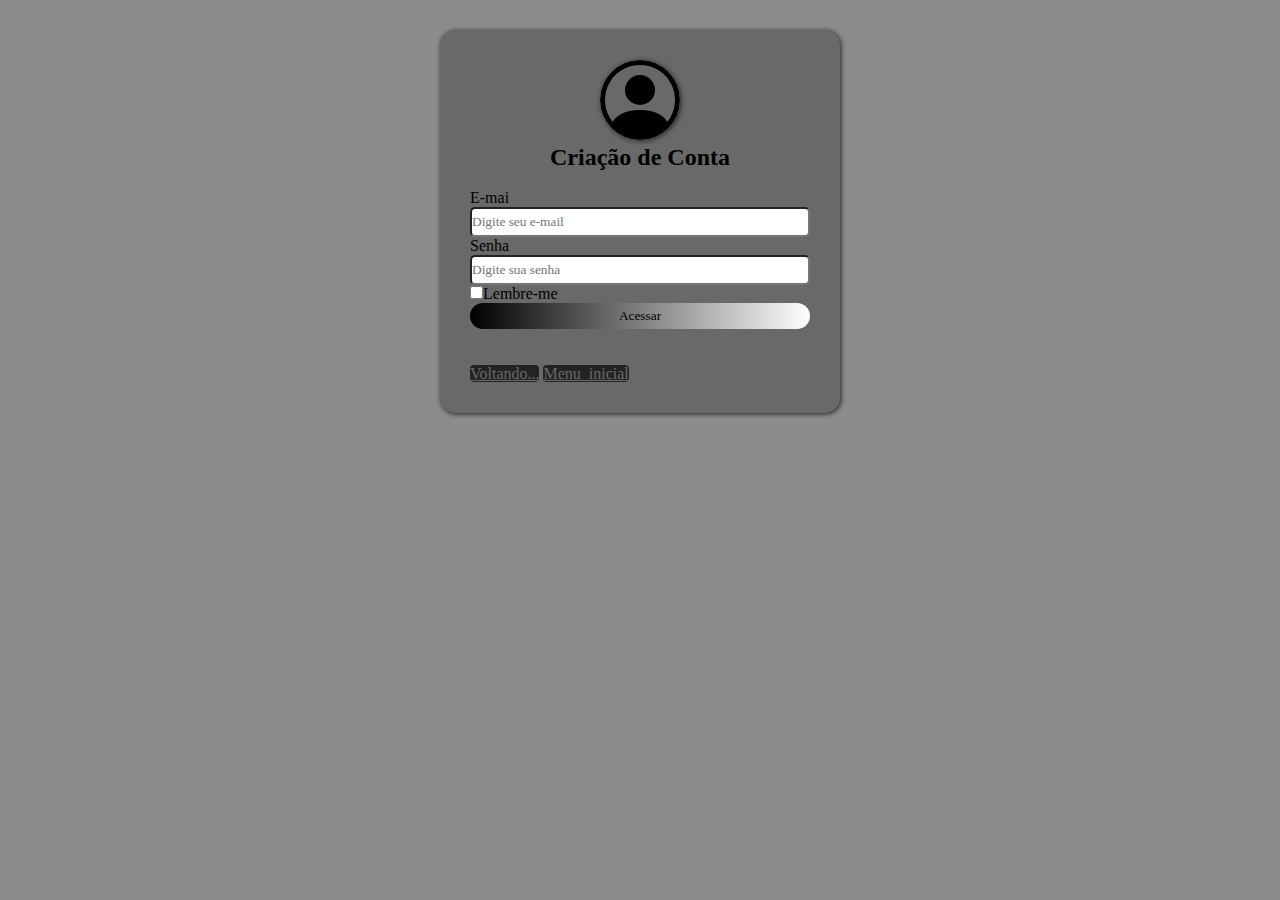
==== Project_wolf/conta.html @ 281e220f "Testando um projeto..." ====
<!DOCTYPE html>
<html lang="en">
<head>
    <meta charset="UTF-8">
    <meta name="viewport" content="width=device-width, initial-scale=1.0">
    <link rel = "stylesheet" href="style.css">
   
    <title>Criação de conta</title>
</head>
<body>

    <div class="barra_conta" action = "">

        <div class = "cartao">
            <div class="cartao_top">
                <img class = "Img_login" src = "fotos/person-circle.svg">
                <h2>Criação de Conta</h2>
            </div>
            <br>
            <div class = "cartao_grupo">
                <label>E-mai</label>
                <input type = "text" name="email" placeholder="Digite seu e-mail" required> 
            </div>

            <div class = "cartao_grupo">
                <label>Senha</label>
                <input type = "password" name="Senha" placeholder="Digite sua senha" required> 
            </div>

            <div class = "cartao_grupo">
                <label><input type="checkbox">Lembre-me</label>
            </div>

            <div class = "cartao_grupo btn">
                <button type="submit">Acessar</button>
            </div>

            <br>
            <br>

            <a href="///C:/Users/luisg/OneDrive/Área de Trabalho/Projeto_Web/Projetos/Project_wolf/">Voltando...</a>
            <a href="///C:/Users/luisg/OneDrive/Área de Trabalho/Projeto_Web/Projetos/Project_wolf/index.html">Menu_inicial</a>
            
            
        </div>
        

        

    </div>
    
</body>
</html>
---- Project_wolf/style.css ----
*{
    margin: 0;
    padding: 0;
    box-sizing: border-box;
    font-family: 'Cambria';
}

body{
    height: 100vh;
    background-color: #8c8c8c;
}

nav.menu_lateral{

    width: 280px;
    height: 100%;
    /*background-color: rgb(146, 24, 203);*/
    background-color: #232323;
    padding:  20px 0px 40px 0%;
    box-shadow: 2px 0 0 #5d5d5dcb;
    


    
    position: fixed;
    top:0;
    left:0;

    overflow: hidden;
    transition: .3s;
}

nav.menu_lateral:hover{
    width: 60px;
    

}


/*botão de opções*/
.btn-expandir{

    width: 100%;
    padding-left: 20px;
    
    

}

.btn-expandir > i {

    color: white;
    font-size: 24;
    cursor: pointer;
}

ul{
    height: 100%;
    list-style-type: none;
}

ul li.Itens_menu{
    transition: .3s;
}

ul li.ativo{
    background-color: #696969;
}

ul li.Itens_menu:hover{
    background-color: #696969;
}

ul li.Itens_menu a{

    color:white;
    text-decoration: none;
    font-size: 24;
    padding: 10px 6%;
    display: flex;
    margin-bottom: 20px;
    line-height: 25px;
}

ul li.Itens_menu a .txt_link{
    margin-left: 45px;
}

ul li.Itens_menu a .icon > i{

    font-size: 20px;
}

nav.Escrita{
    margin-left: 340px;
}

img{
    width: 250px;

}

.barra_conta{
    width: 400px;
    margin: auto;
    padding-top: 30px;
}


.cartao{
    box-shadow: 1px 1px 5px #232323;
    background-color: #696969;
    padding: 30px;
    border-radius: 15px;
}

.cartao_top{
    text-align: center;
}

.Img_login{
    width: 80px;
    border-radius: 40px;
    box-shadow: 1px 1px 5px #232323;
}

.cartao_grupo > input{
    border-radius: 5px;
    outline: 0;
    width: 100%;
    height: 30px;
}

.cartao_grupo > label{
    width: 100%;
    box-shadow: 0px 0px 0px #232323;
    display: block;
    
}

.btn button:hover{
    background-image: linear-gradient(to right, rgb(255, 255, 255),rgb(0, 0, 0));
}

.cartao_grupo > button{
    background-color: #696969;
    background-image: linear-gradient(to right, black,white);
    width: 100%;
    padding: 5px;
    border-radius: 15px;
    border: 0px;
    outline: 0;
}

a{
    background-color: #232323;
    border-radius: 4px;
    color: #696969;
    text-align: center;
}
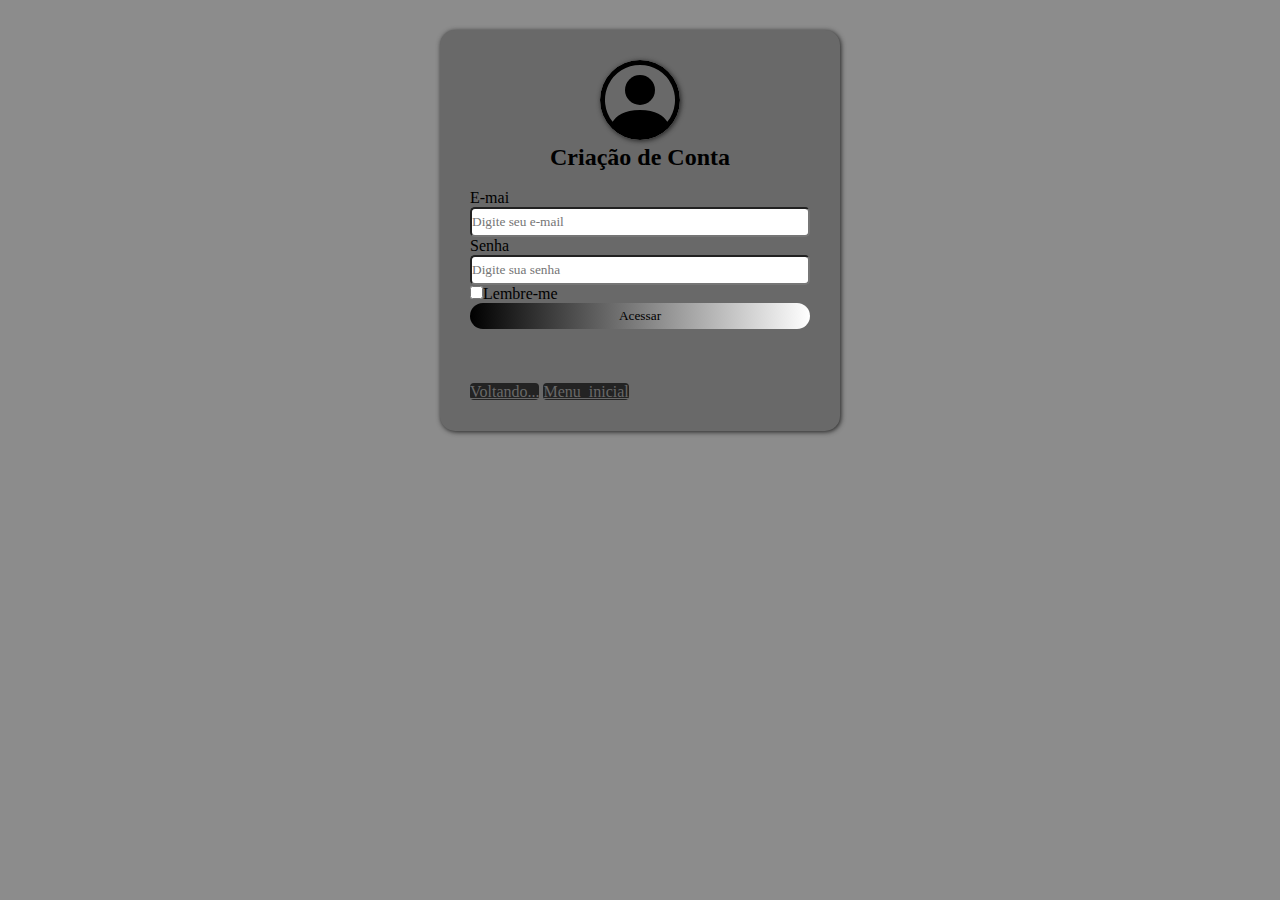
==== commit 838b52ed: "Update conta.html" ====
--- a/Project_wolf/conta.html
+++ b/Project_wolf/conta.html
@@ -37,6 +37,7 @@
 
             <br>
             <br>
+            <br>
 
             <a href="///C:/Users/luisg/OneDrive/Área de Trabalho/Projeto_Web/Projetos/Project_wolf/">Voltando...</a>
             <a href="///C:/Users/luisg/OneDrive/Área de Trabalho/Projeto_Web/Projetos/Project_wolf/index.html">Menu_inicial</a>
@@ -50,4 +51,4 @@
     </div>
     
 </body>
-</html>+</html>
